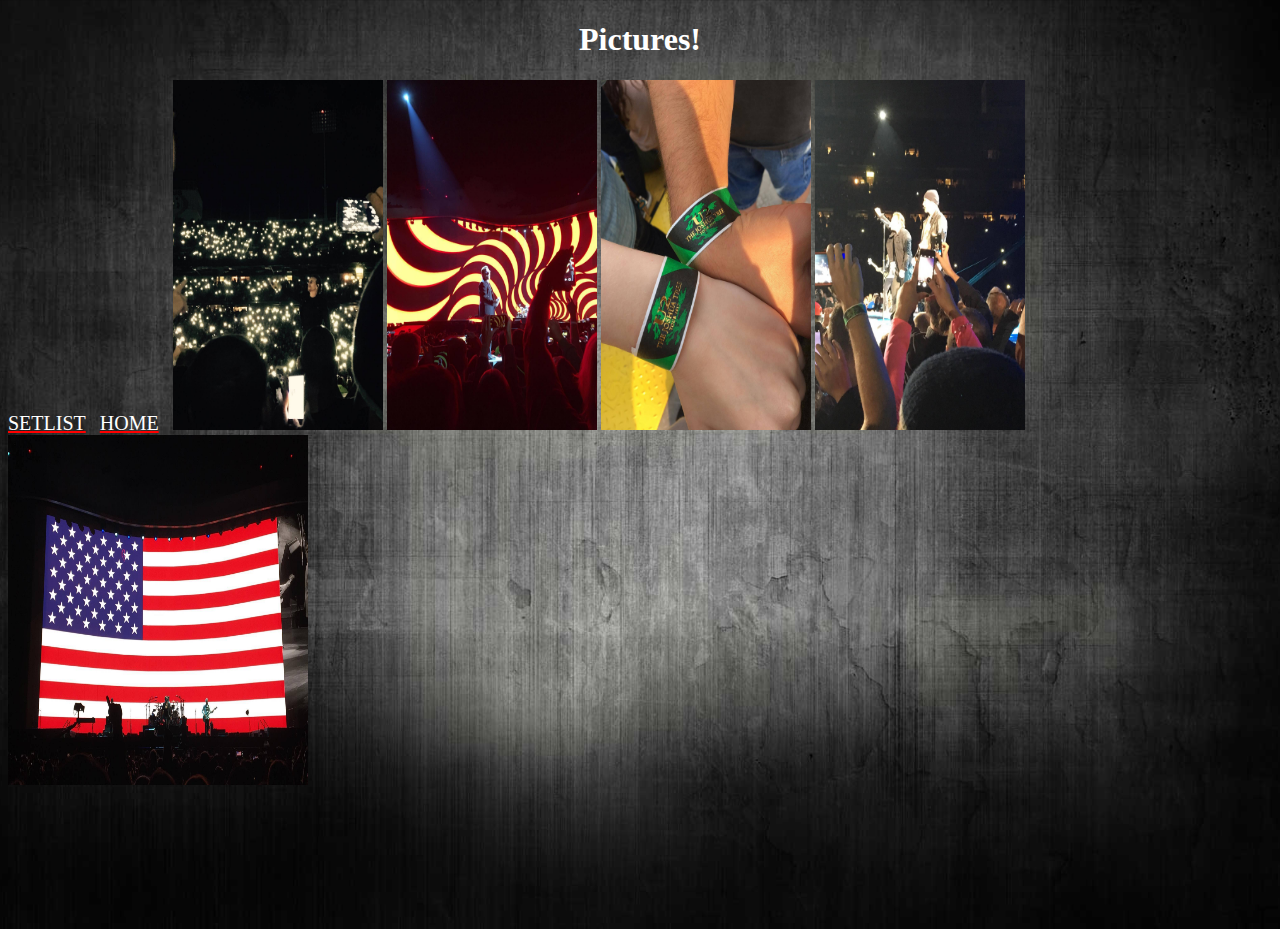
==== pictures.html @ 0a355199 "Initial clone of assignment2" ====
<!DOCTYPE html>
<html lang="en">

<head>
    <meta charset="utf-8">
    <title>Pictures</title>
    <link rel="stylesheet" href="css/styles.css">
</head>

<h1>
    Pictures!

</h1>
    <body>
    <a class="main-nav" href="setlist.html">Setlist</a>
    <a class="main-nav" href="index.html">Home</a>
    
<img src="images/bad%20lights.jpg" style="width:210px; height: 350px" alt="Bad">
<img src="images/Bono%20Vertigo.jpg" style="width:210px; height: 350px" alt="Bono Vertigo">
<img src="images/wristbands.jpg" style="width:210px; height: 350px" alt="wristbands">
<img src="images/edge.jpg" style="width:210px; height: 350px" alt="The Edge">
<img src="images/usa.jpg" style="width:300px; height: 350px" alt="USA">

    </body>
---- css/styles.css ----
body {
    background-image: url("../images/background.jpg");
    background-size: cover;
    background-position: center;
    height: 100vh;
}

h1 {
    color: #ffffff;
    text-align: center;
}

.introduction {
    color: #ff0000;
}

h2 {
    color: #ffffff;
}

.main-nav {
    color: #ffffff;
    font-size: 125%;
    text-decoration-color: #ff0000;
    text-transform: uppercase;

}

a {
    padding: 0px 10px 0px 0px;
}

ul {
    color: #ffffff;
    text-align: center;
    font-family: cursive;
}
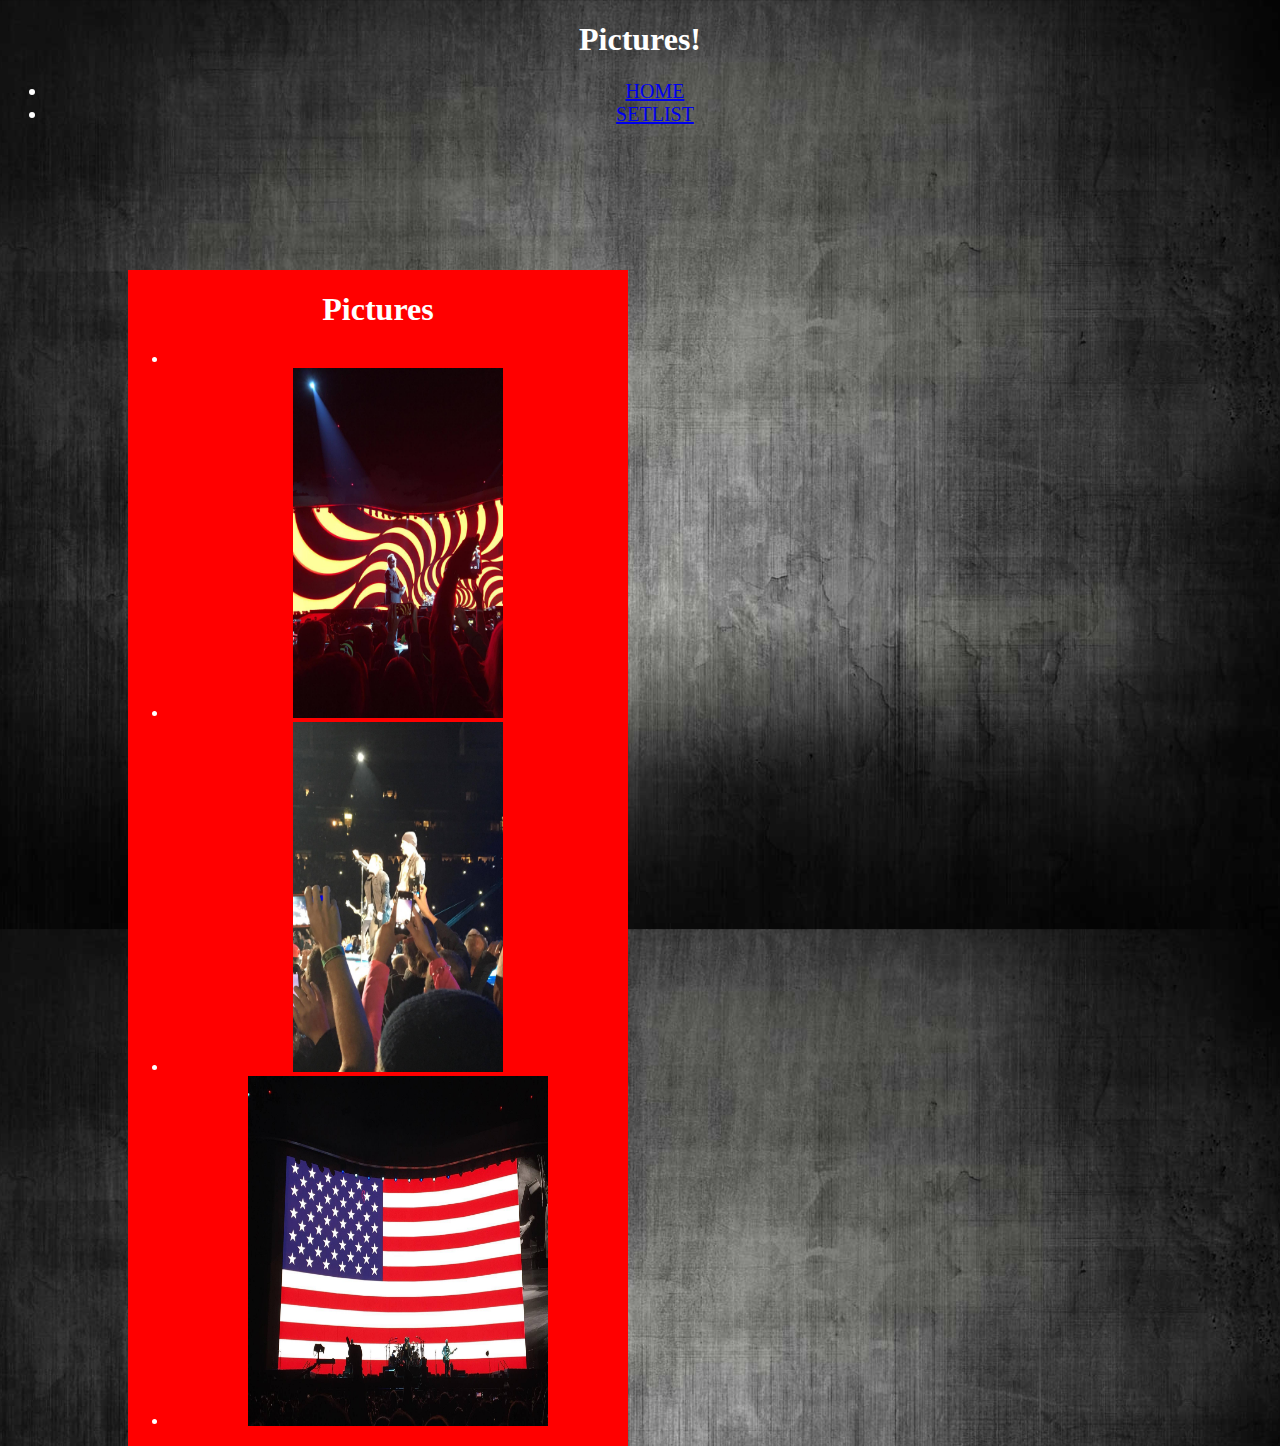
==== commit 94f8ad18: "Final changes" ====
--- a/pictures.html
+++ b/pictures.html
@@ -11,14 +11,28 @@
     Pictures!
 
 </h1>
-    <body>
-    <a class="main-nav" href="setlist.html">Setlist</a>
-    <a class="main-nav" href="index.html">Home</a>
-    
-<img src="images/bad%20lights.jpg" style="width:210px; height: 350px" alt="Bad">
-<img src="images/Bono%20Vertigo.jpg" style="width:210px; height: 350px" alt="Bono Vertigo">
-<img src="images/wristbands.jpg" style="width:210px; height: 350px" alt="wristbands">
-<img src="images/edge.jpg" style="width:210px; height: 350px" alt="The Edge">
-<img src="images/usa.jpg" style="width:300px; height: 350px" alt="USA">
 
-    </body>
+<body>
+    <ul class="main-nav">
+
+        <li><a href="index.html">Home</a></li>
+        <li><a href="setlist.html">Setlist</a></li>
+    </ul>
+</body>
+
+<div class="pictures-box">
+    <h1>Pictures</h1>
+    <ul class="ul">
+        <li class="ul">
+        </li>
+        <li class="ul">
+            <img src="images/Bono%20Vertigo.jpg" style="width:210px; height: 350px" alt="Bono Vertigo">
+        </li>
+        <li class="ul">
+            <img src="images/edge.jpg" style="width:210px; height: 350px" alt="The Edge">
+        </li>
+        <li class="ul">
+            <img src="images/usa.jpg" style="width:300px; height: 350px" alt="USA">
+        </li>
+    </ul>
+</div>
--- a/css/styles.css
+++ b/css/styles.css
@@ -12,6 +12,10 @@
 
 .introduction {
     color: #ff0000;
+     width: 40%;
+        padding: 6 2%;
+     position: absolute;
+    text-align: center;
 }
 
 h2 {
@@ -21,9 +25,16 @@
 .main-nav {
     color: #ffffff;
     font-size: 125%;
+    text-transform: uppercase;
+}
+
+a:visited{
+    color:gray
+}
+
+a:hover {
+    text-decoration: underline;
     text-decoration-color: #ff0000;
-    text-transform: uppercase;
-
 }
 
 a {
@@ -36,3 +47,21 @@
     font-family: cursive;
 }
 
+
+    
+.joshua-tree-photo {
+     height: 250px;
+    width: auto;
+    margin: 0;
+    overflow: hidden;
+    background-color: #000;
+}
+
+.pictures-box {
+    position: absolute;
+    width: 500px;
+    top: 30%;
+    left: 10%;;
+    text-align: center;
+    background-color: red;
+}